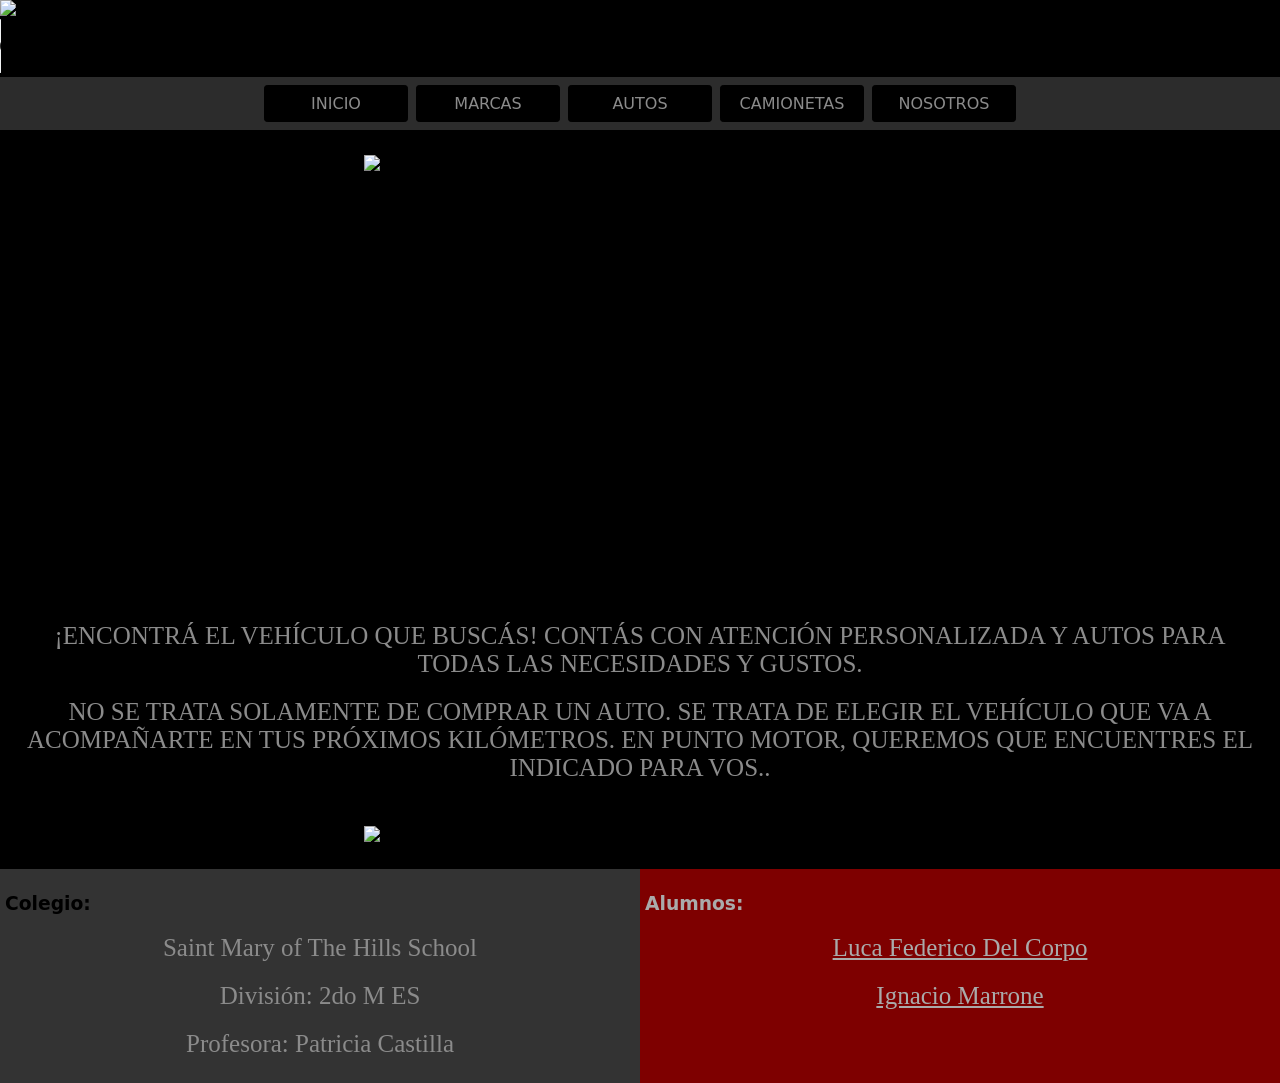
==== index.html @ 00e48a66 "5858585885" ====
<!DOCTYPE html>

<html lang="en">

<head>

  <title>Punto motor-Agencia de autos</title>

  <meta charset="UTF-8" />

  <meta name="viewport" content="width=device-width" />

  <!--

     Need a visual blank slate?

     Remove all code in `styles.css`!

   -->

  <link rel="stylesheet" href="css/styles.css" />

  <script type="module" src="script.js"></script>

</head>

<body>

  <header>

    <div id="logo">

      <img src="img/Logo.png" alt="logo">

    </div>

<audio controls>
<source src="audios/bienvenida.mp3">

</audio>

  </header>

  <nav>

    <a href="index.html" class="activo">Inicio</a>

    <a href="marcas.html">Marcas</a>

    <a href="autos.html">Autos</a>

    <a href="camionetas.html">Camionetas</a>

    <a href="nosotros.html">Nosotros</a>

  </nav>
  <main>

    <div id="proximoauto">

      <img src="img/Imgprincipalagencia.PNG" alt="proximoauto">

      <div id="videoagencia">

        <video autoplay muted loop width="800">

          <source src="videos/videoagencia.mp4" type="video/mp4">

        </video>







        <p>¡ENCONTRÁ EL VEHÍCULO QUE BUSCÁS! CONTÁS CON ATENCIÓN PERSONALIZADA Y AUTOS PARA TODAS LAS NECESIDADES Y
          GUSTOS.</p>

        <p> NO SE TRATA SOLAMENTE DE COMPRAR UN AUTO. SE TRATA DE ELEGIR EL VEHÍCULO QUE VA A ACOMPAÑARTE EN TUS
          PRÓXIMOS KILÓMETROS.

          EN PUNTO MOTOR, QUEREMOS QUE ENCUENTRES EL INDICADO PARA VOS..</p>



      </div>

      <div id="imgfrase">

        <img src="img/imgfrase2.png" alt="imgfrase">

  </main>

  <footer>

    <div id="colegio">

      <h3>Colegio:</h3>

      <p>Saint Mary of The Hills School</p>

      <p>División: 2do M ES</p>

      <p>Profesora: Patricia Castilla</p>



    </div>

    <div id="alumno">

      <h3>Alumnos:</h3>

      <p><a href="mailto:alu.delcorpol@stmary.edu.ar" target="_blank">

          Luca Federico Del Corpo</a></p>

      <p><a href="mailto:alu.marronei@stmary.edu.ar" target="_blank">

          Ignacio Marrone</a></p>



    </div>

  </footer>

</body>

</html>
---- css/styles.css ----
*{
  box-sizing: border-box;
  /*se ajusta al tamaño del contenedor*/
}


body {
  margin: 0;
  font-family: system-ui, sans-serif;
  color: black;
  background-color: white;
}


/*inicio del header*/
header {
  background-color: #000;
  background-image: url(https://st5.depositphotos.com/10491502/66653/i/450/depositphotos_666531608-stock-photo-carbon-fiber-material-texture-background.jpg);
}


#logo img {
  width: 150px;
}


/*fin del header*/
nav {
  display: flex;
  flex-wrap: wrap;
  justify-content: center;
  align-items: center;
  gap: 0.5rem;
  padding: 0.5rem;
  background-color: #2c2c2c;
  border-bottom: 1px solid #000000;
  text-transform: uppercase;

 }


table tr:hover{
background-color: #8b8b8b;

}

 nav a {
  display: inline-block;
  min-width: 9rem;
  padding: 0.5rem;
  border: 1px solid #000000;
  border-radius: 0.2rem;
  text-align: center;
  text-decoration: none;
  color: #8b8b8b;
  background-color: rgb(0, 0, 0);
 }
 #proximoauto img {
width: 600px;
display: block;
margin: auto;
padding: 1.5rem;
}
Body{background-color: #000;


}
p {color: #8b8b8b;
  font-size: 25px;
  margin: 20px;
   text-align: center;
   font-family:'Lucida Sans', 'Lucida Sans Regular'
 


}
#imgfrase img {
  width: 600px;
  display: block;
  margin: auto;
  padding: 1.5rem;
   }




   .autosmotor{
    width: 980px;
    margin: 0 auto;
   }
   
   
   footer {
    background-color: #000;
    display: flex;
    flex-wrap: wrap;
    justify-content: flex-start;
    align-items: stretch;
    gap: 0;
    padding: 0;
}

#colegio {
    width: 50%;
    background-color: rgb(51, 51, 51);
    padding: 5px;
}

#colegio a {
    color: #ffffff;
}

#alumno {
    width: 50%;
    background-color: rgb(126, 0, 0);
    color: #aaa;
    padding: 5px;
}

#alumno a {
    color: #aaa;
}
    #sociales{
      width: 33%;
      background-color: rgb(51, 51, 51);
      padding: 5px;
    }
    #sociales img{
      width: 50px;
    }



     #videoagencia {
      text-align: center;
  }

#logos tr,#logos td,#logos th{
    border: solid rgb(36, 33, 32) 3px;
    border: collapse;
    color: white;
    margin-right: 70px;
  
  }

    
    #logos img{
    width: 200px;
    }

    #logos{
float: left;
width: 40%;

    }

    #contenedor{
width: 57%;
float: right;
}

#imagen img{ 
width: 100%;

}

footer{
  clear: both;
}


#formulario{
  width: 500px;
  height: 500px;
  float: left;
  box-sizing: border-box;
}


section{
  width: 1000px;
  background-color: rgb(0, 0, 0);
  margin: 0 auto;
  margin-bottom: 5px;
  display: flex;
  flex-wrap: wrap;
  align-items: center;
  justify-content: center;
}
section div{
  width: 300px;
  height: 170px;
  background-color: rgb(34, 31, 31);
  margin: 5px;
  color: #ffffff;
}

input{
width: 85%;
padding: 5px;
margin: 5px;
}
h1{
  color: white;
}
ul li a{

  color: white;
}




ol li {
  color: white;
}
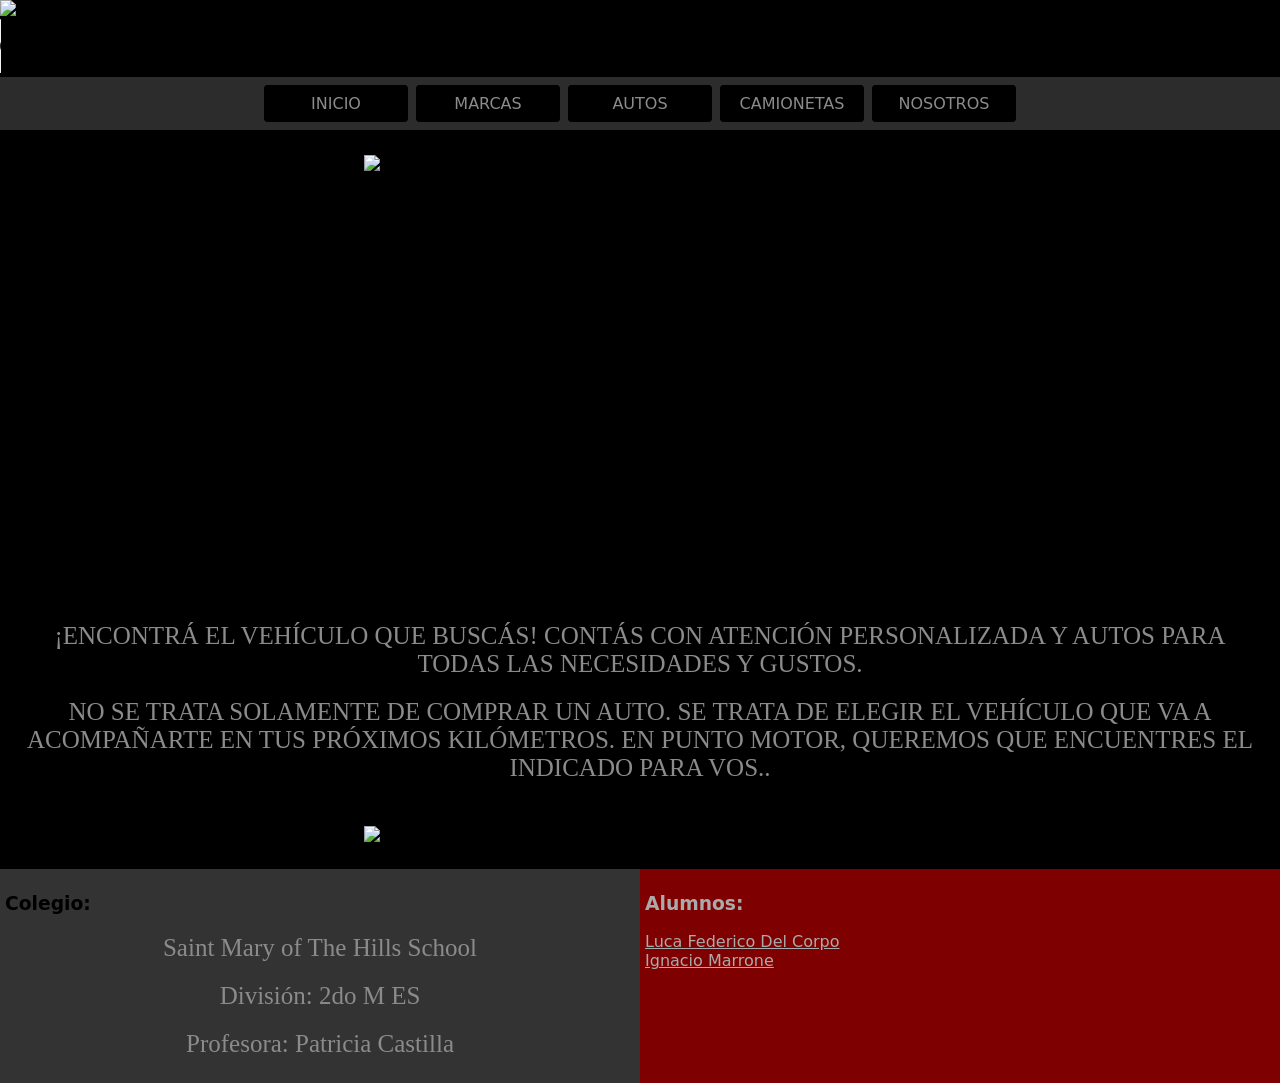
==== commit ec73ccdc: "FinalEntrega" ====
--- a/index.html
+++ b/index.html
@@ -35,7 +35,7 @@
     </div>
 
 <audio controls>
-<source src="audios/bienvenida.mp3">
+<source src="audios/saludoinicial.mp3">
 
 </audio>
 
@@ -59,6 +59,8 @@
     <div id="proximoauto">
 
       <img src="img/Imgprincipalagencia.PNG" alt="proximoauto">
+
+      </div>
 
       <div id="videoagencia">
 
@@ -90,6 +92,7 @@
 
         <img src="img/imgfrase2.png" alt="imgfrase">
 
+      </div>
   </main>
 
   <footer>
@@ -112,13 +115,13 @@
 
       <h3>Alumnos:</h3>
 
-      <p><a href="mailto:alu.delcorpol@stmary.edu.ar" target="_blank">
+      <div><a href="mailto:alu.delcorpol@stmary.edu.ar">
 
-          Luca Federico Del Corpo</a></p>
+          Luca Federico Del Corpo</a></div>
 
-      <p><a href="mailto:alu.marronei@stmary.edu.ar" target="_blank">
+     <div><a href="mailto:alu.marronei@stmary.edu.ar">
 
-          Ignacio Marrone</a></p>
+          Ignacio Marrone</a></div>
 
 
 
